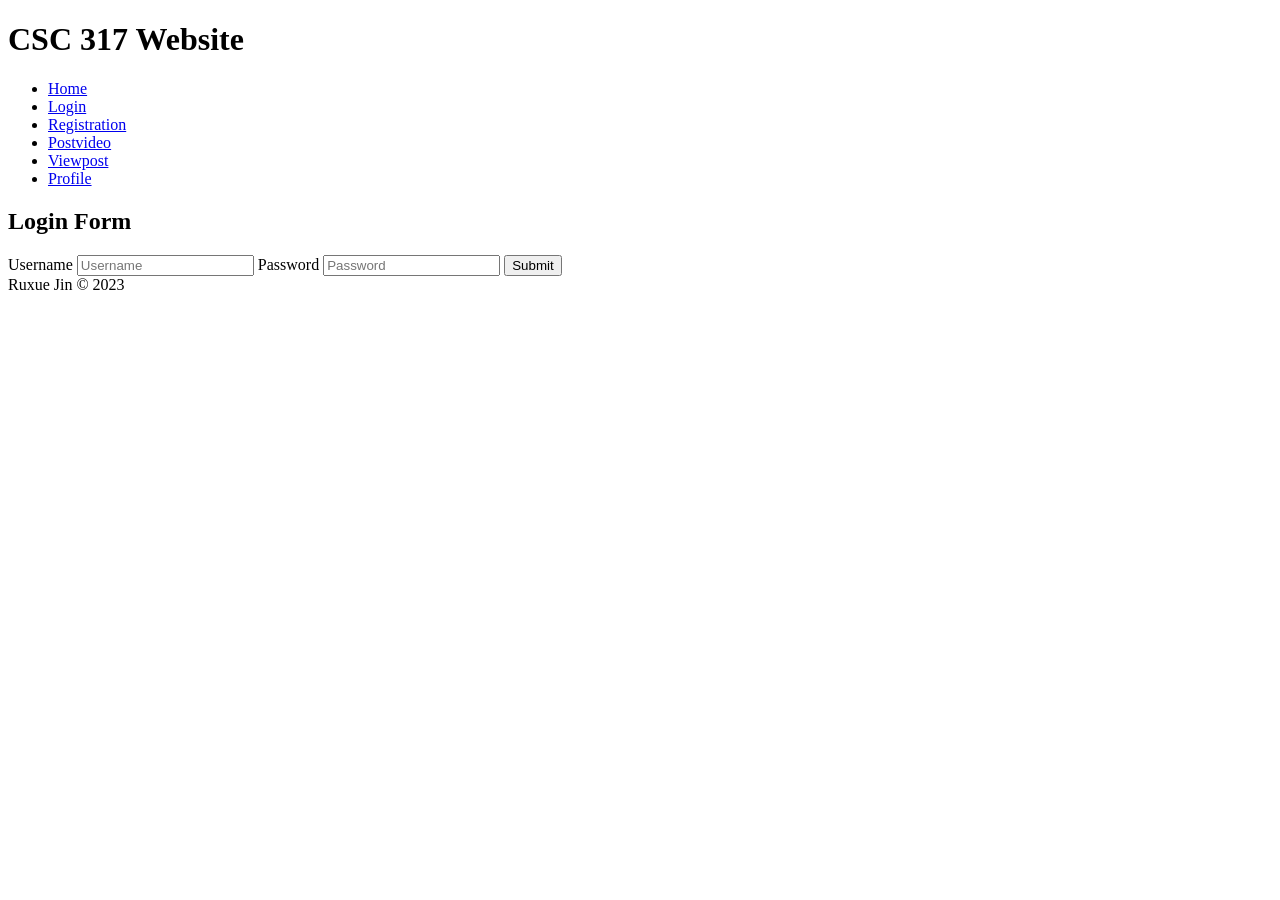
==== application/public/html/login.html @ 10e7c77a "First version of assignment2" ====
<!DOCTYPE html>
<html lang="en">
  <head>
      <meta charset="UTF-8">
      <meta http-equiv="X-UA-Compatible" content="IE=edge">
      <meta name="viewport" content="width=device-width, initial-scale=1.0">
      <title>Log in</title>
  </head>

  <body>
    <header>
      <h1>CSC 317 Website</h1>
      <nav>
        <ul>
          <li><a href="index.html">Home</a></li>
          <li><a href="login.html">Login</a></li>
          <li><a href="registration.html">Registration</a></li>
          <li><a href="postvideo.html">Postvideo</a></li>
          <li><a href="viewpost.html">Viewpost</a></li>
          <li><a href="profile.html">Profile</a></li>
        </ul>
      </nav>
    </header>
    <main>
      <h2>Login Form</h2>
      <form>
        <label for="username">Username</label>
        <input type="text" name="username" id="username" placeholder="Username"/>

        <label for="password">Password</label>
        <input type="password" name="password" id="password" placeholder="Password"/>

        <input type="submit" value="Submit">
        
      </form>
    </main>
    <foot>
      Ruxue Jin &copy; 2023
    </foot>
  </body>
</html>
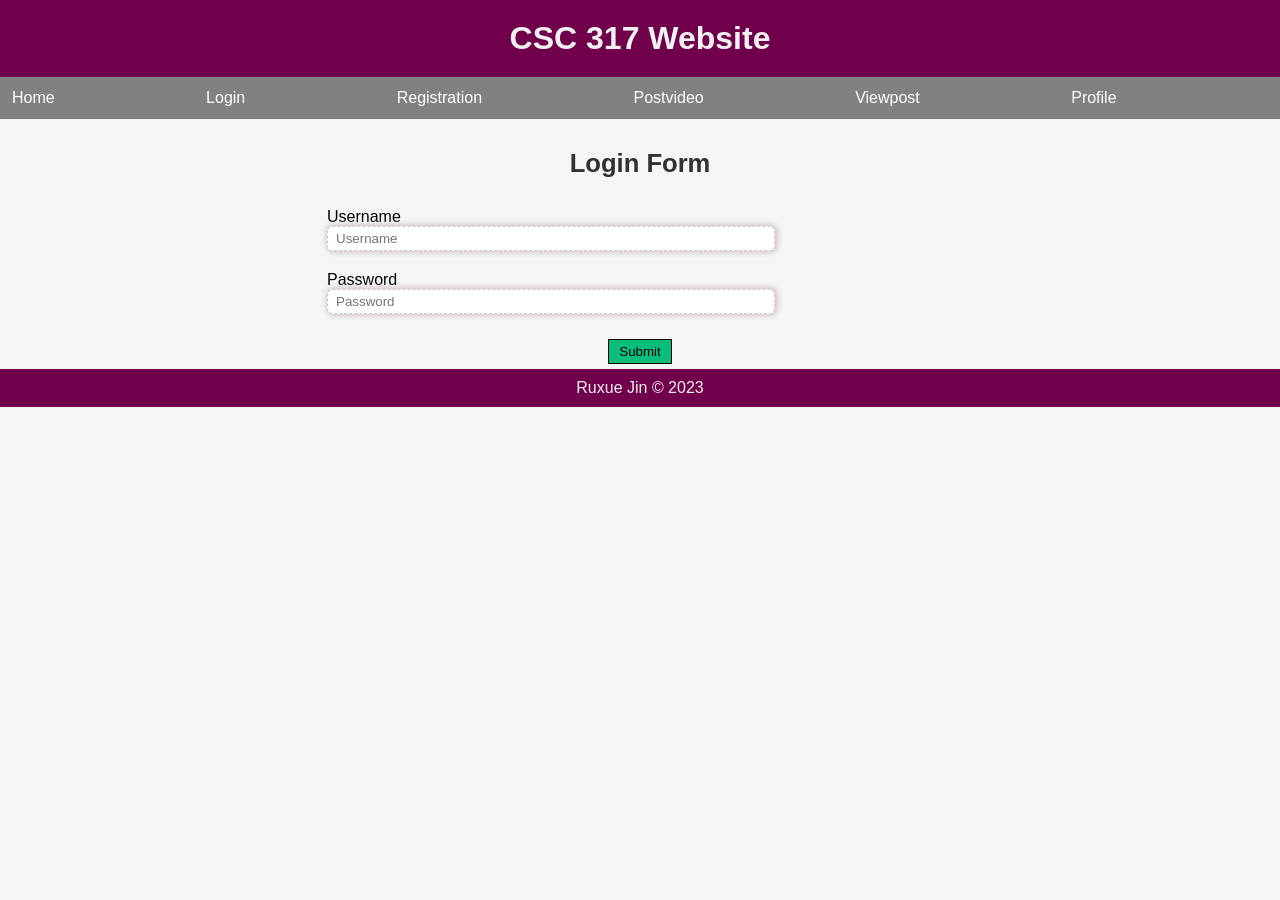
==== commit e918d448: "3/4 by RuxueJ" ====
--- a/application/public/html/login.html
+++ b/application/public/html/login.html
@@ -4,6 +4,7 @@
       <meta charset="UTF-8">
       <meta http-equiv="X-UA-Compatible" content="IE=edge">
       <meta name="viewport" content="width=device-width, initial-scale=1.0">
+      <link rel="stylesheet" type="text/css" href="../css/style.css">
       <title>Log in</title>
   </head>
 
@@ -23,19 +24,26 @@
     </header>
     <main>
       <h2>Login Form</h2>
-      <form>
-        <label for="username">Username</label>
-        <input type="text" name="username" id="username" placeholder="Username"/>
+      <form action = "login.html">
 
-        <label for="password">Password</label>
-        <input type="password" name="password" id="password" placeholder="Password"/>
+        <div class="input-group">
+          <label for="username">Username</label>
+          <input class="input-text" type="text" name="username" id="username" placeholder="Username"/>
+        </div>
 
-        <input type="submit" value="Submit">
-        
+        <div class="input-group">
+          <label for="password">Password</label>
+          <input class="input-text" type="password" name="password" id="password" placeholder="Password"/>
+        </div>
+
+        <div class="button-group"> 
+          <input class="form-button submit-button" type="submit" value="Submit">
+        </div>
+
       </form>
     </main>
-    <foot>
+    <footer class="site-footer">
       Ruxue Jin &copy; 2023
-    </foot>
+    </footer>
   </body>
 </html>
--- a/application/public/css/style.css
+++ b/application/public/css/style.css
@@ -0,0 +1,137 @@
+:root{
+  --site-bg: whitesmoke;
+  --text-rounded-corner: 0.35rem;
+  --footer-header-bg:#70004b;
+  --nav-color:rgb(130, 129, 129);
+  --link-color:rgb(47, 66, 241);
+  --form-margin:20px;
+}
+
+*,
+*::after,
+*::before{
+  box-sizing: border-box;
+  /* margin: auto; */
+}
+
+html{
+  font-size: 16px;
+  font-family: Verdana, Geneva, Tahoma, sans-serif;
+}
+
+body {
+  background-color: var(--site-bg);
+  margin:0px;
+}
+
+nav ul{
+  display: grid;
+  grid-auto-flow: column;
+  list-style: none;
+  /* width: 100%; */
+  margin: 0;
+  background-color: var(--nav-color);
+  font-size: 1rem;
+  padding: 12px;
+}
+
+ul li a {
+  color: white;
+  text-decoration: none;
+  margin: auto;
+}
+
+h1{
+  color: #f1f1f1;
+  background-color: var(--footer-header-bg);
+  text-align:center;
+  font-size:2rem;
+  padding:20px;
+  margin: 0px;
+}
+
+h2{
+  color: rgb(50, 48, 48);
+  text-align:center;
+  font-size:1.6rem;
+  padding:20px;
+  margin: 10px;
+}
+
+form{
+  display: grid;
+  grid-auto-flow: rows;
+  gap:20px;
+  width:70%;
+  font-size: 1rem;
+  margin:auto;
+}
+
+.checkbox-group{
+  margin-left: 135px;
+ 
+}
+.input-group{
+  display: flex;
+  width:50%;
+  flex-direction:column;
+  margin-left: 135px;
+}
+.file-group{
+  margin-left: 135px;
+}
+
+
+.input-text{
+  width: 100%;
+  padding: 4px 8px;
+  border:1px solid #cacaca;
+  border-style: dashed;
+  border-radius: var(--text-rounded-corner);
+  box-shadow:1px 0px 5px 2px #d5c9c9;
+}
+
+.button-group{
+  margin: auto;
+  display: flex;
+}
+
+.form-button{
+  width: 80%;
+  color: black;
+  border: 1px solid black;
+  padding: 4px 10px;
+  margin: 5px 10px;
+}
+
+.reset-button{
+  background-color: #c24949;
+}
+
+.submit-button{
+  background-color: #09bd7b;
+}
+
+textarea {
+  width: 100%;
+  height: 150px;
+  padding: 12px 20px;
+  box-sizing: border-box;
+  border: 2px solid #ccc;
+  border-radius: 4px;
+  background-color: #f8f8f8;
+  font-size: 16px;
+  resize: none;
+}
+
+
+
+
+
+.site-footer{
+  color: #f1f1f1;
+  background-color: var(--footer-header-bg);
+  text-align:center;
+  font-size:1rem;
+  padding:10px;
+}
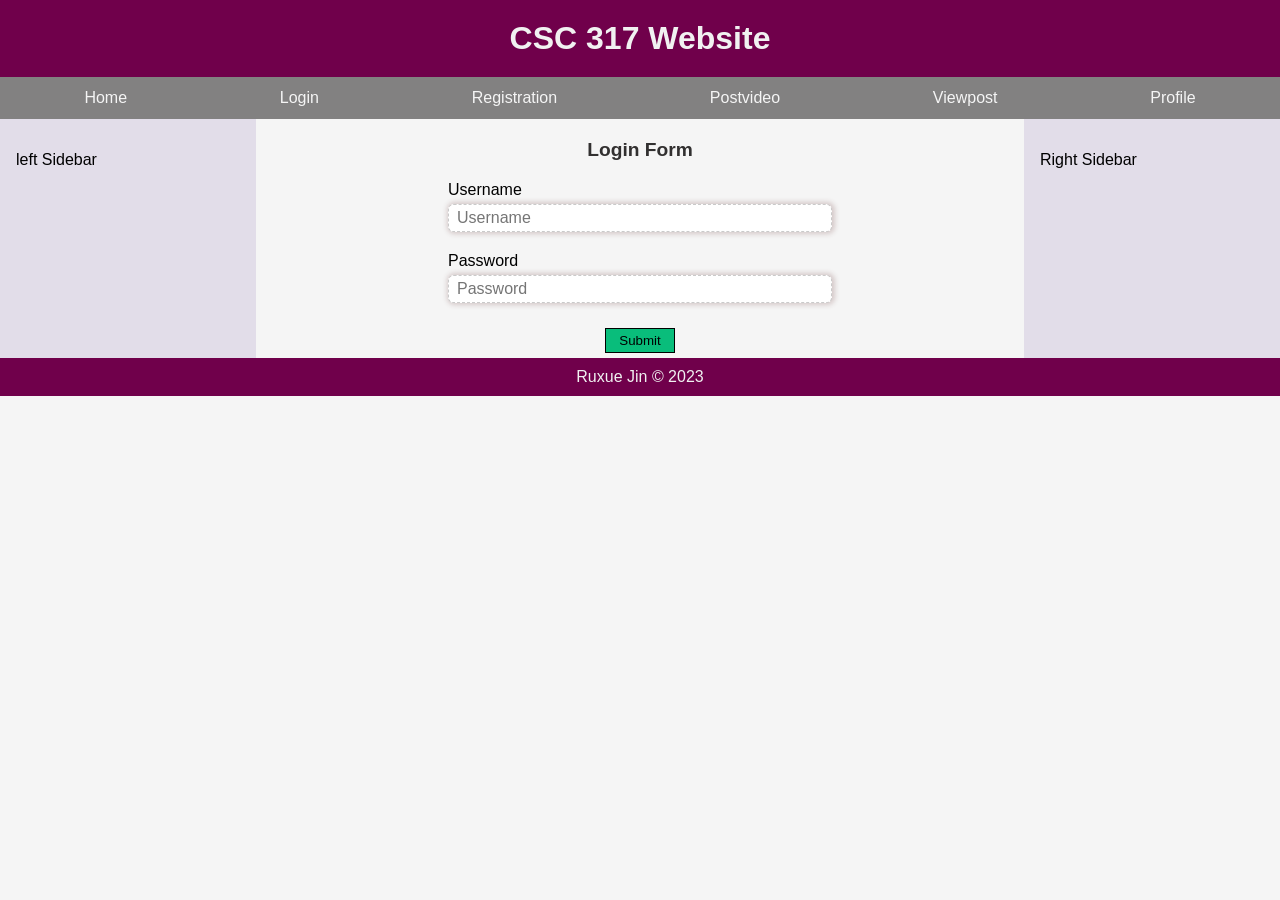
==== commit 34f376a4: "adding flex to make it responsive" ====
--- a/application/public/html/login.html
+++ b/application/public/html/login.html
@@ -1,15 +1,17 @@
 <!DOCTYPE html>
 <html lang="en">
-  <head>
-      <meta charset="UTF-8">
-      <meta http-equiv="X-UA-Compatible" content="IE=edge">
-      <meta name="viewport" content="width=device-width, initial-scale=1.0">
-      <link rel="stylesheet" type="text/css" href="../css/style.css">
-      <title>Log in</title>
-  </head>
 
-  <body>
-    <header>
+<head>
+  <meta charset="UTF-8">
+  <meta http-equiv="X-UA-Compatible" content="IE=edge">
+  <meta name="viewport" content="width=device-width, initial-scale=1.0">
+  <link rel="stylesheet" type="text/css" href="../css/style.css">
+  <title>Log in</title>
+</head>
+
+<body>
+  <div class="container">
+    <header class="page-header">
       <h1>CSC 317 Website</h1>
       <nav>
         <ul>
@@ -22,28 +24,32 @@
         </ul>
       </nav>
     </header>
-    <main>
+    <main class="main-content">
       <h2>Login Form</h2>
-      <form action = "login.html">
+      <form class="form" action="login.html">
 
         <div class="input-group">
           <label for="username">Username</label>
-          <input class="input-text" type="text" name="username" id="username" placeholder="Username"/>
+          <input class="input-text" type="text" name="username" id="username" placeholder="Username" />
         </div>
 
         <div class="input-group">
           <label for="password">Password</label>
-          <input class="input-text" type="password" name="password" id="password" placeholder="Password"/>
+          <input class="input-text" type="password" name="password" id="password" placeholder="Password" />
         </div>
 
-        <div class="button-group"> 
+        <div class="button-group">
           <input class="form-button submit-button" type="submit" value="Submit">
         </div>
 
       </form>
     </main>
-    <footer class="site-footer">
+    <aside class="left-sidebar">left Sidebar</aside>
+    <aside class="right-sidebar">Right Sidebar</aside>
+    <footer class="page-footer">
       Ruxue Jin &copy; 2023
     </footer>
-  </body>
+  </div>
+</body>
+
 </html>
--- a/application/public/css/style.css
+++ b/application/public/css/style.css
@@ -2,7 +2,7 @@
   --site-bg: whitesmoke;
   --text-rounded-corner: 0.35rem;
   --footer-header-bg:#70004b;
-  --nav-color:rgb(130, 129, 129);
+  --navbar-color:rgb(130, 129, 129);
   --link-color:rgb(47, 66, 241);
   --form-margin:20px;
 }
@@ -11,34 +11,97 @@
 *::after,
 *::before{
   box-sizing: border-box;
-  /* margin: auto; */
 }
 
 html{
   font-size: 16px;
-  font-family: Verdana, Geneva, Tahoma, sans-serif;
+  font-family:Verdana, Geneva, Tahoma, sans-serif;
 }
 
 body {
   background-color: var(--site-bg);
   margin:0px;
-}
+  padding: 0px;
+  height:100%;
+  width: 100%;
+}
+/* body * {
+  text-align: center;
+} */
+
+.container{
+  display: flex;
+  flex-direction: column;
+  flex-wrap: wrap;
+}
+
+.left-sidebar{
+  background-color:#e2dde9 ;
+  padding: 32px 16px;
+}
+.right-sidebar{
+  background-color:#e2dde9 ;
+  padding: 32px 16px;
+}
+
+
+.main-content {
+  background-color: var(--site-bg);
+  display: flex;
+  flex-direction: column;
+}
+
+h2{
+  color: rgb(50, 48, 48);
+  text-align:center;
+  font-size:1.2rem;
+  padding:20px;
+  margin: auto;
+}
+
+form{
+  display: grid;
+  grid-auto-flow:row;
+  gap:20px;
+  width:80%;
+  font-size: 1rem;
+  margin:auto;
+}
+
 
 nav ul{
-  display: grid;
-  grid-auto-flow: column;
+  display: flex;
+  flex-direction: column;
+  flex-wrap: wrap;
+  gap:.5em;
   list-style: none;
-  /* width: 100%; */
   margin: 0;
-  background-color: var(--nav-color);
+  background-color: var(--navbar-color);
   font-size: 1rem;
   padding: 12px;
-}
-
+  text-align: center;
+  justify-content: space-around;
+}
+/* ul li{
+  background-color: rgb(114, 114, 114) ;
+
+} */
 ul li a {
-  color: white;
+  color: whitesmoke;
   text-decoration: none;
   margin: auto;
+}
+
+li a:hover{
+  color:#70004b;
+}
+
+form a{
+  color: var(--link-color);
+}
+
+form a:active{
+  color: #540dce;
 }
 
 h1{
@@ -50,41 +113,16 @@
   margin: 0px;
 }
 
-h2{
-  color: rgb(50, 48, 48);
-  text-align:center;
-  font-size:1.6rem;
-  padding:20px;
-  margin: 10px;
-}
-
-form{
-  display: grid;
-  grid-auto-flow: rows;
-  gap:20px;
-  width:70%;
+.input-group{
+  display: flex;
+  flex-direction:column;
+  gap: 5px;
+}
+
+.input-text{
+  width: 100%;
+  padding: 4px 8px;
   font-size: 1rem;
-  margin:auto;
-}
-
-.checkbox-group{
-  margin-left: 135px;
- 
-}
-.input-group{
-  display: flex;
-  width:50%;
-  flex-direction:column;
-  margin-left: 135px;
-}
-.file-group{
-  margin-left: 135px;
-}
-
-
-.input-text{
-  width: 100%;
-  padding: 4px 8px;
   border:1px solid #cacaca;
   border-style: dashed;
   border-radius: var(--text-rounded-corner);
@@ -92,24 +130,33 @@
 }
 
 .button-group{
-  margin: auto;
-  display: flex;
+  display: flex;
+  justify-content: space-around;
 }
 
 .form-button{
-  width: 80%;
+  width: 80%; 
   color: black;
   border: 1px solid black;
   padding: 4px 10px;
   margin: 5px 10px;
+  flex-basis: 70px;
+  /* flex-grow: 1; */
 }
 
 .reset-button{
-  background-color: #c24949;
+  background-color: #e85757;
+}
+.reset-button:hover{
+  background-color: #cc3333;
 }
 
 .submit-button{
   background-color: #09bd7b;
+}
+
+.submit-button:hover{
+  background-color: #1fa172;
 }
 
 textarea {
@@ -125,13 +172,101 @@
 }
 
 
-
-
-
-.site-footer{
+.page-footer{
   color: #f1f1f1;
   background-color: var(--footer-header-bg);
   text-align:center;
   font-size:1rem;
   padding:10px;
 }
+
+
+.text:after{
+  content:"";
+  display: table;
+  clear:both;
+} 
+
+h3, video{
+  text-align: center;
+}
+
+section>ul{
+  list-style: none;
+}
+section>ul>li{
+  text-align: left;
+  border:1px solid #cacaca;
+}
+.column {
+  width: 100%;
+}
+
+
+@media screen and (min-width: 500px) {
+nav ul {
+    flex-direction: row;
+    justify-content: space-around;
+}
+.right-sidebar{
+  display: none;
+}
+.column {
+  width: 33%;
+}
+form{
+ 
+  width:50%;
+
+}
+}
+
+@media screen and (min-width: 850px) {
+.container{
+  flex-direction: row;
+}
+.page-header{
+  flex: 1 100%;
+  order: 1
+}
+  
+.left-sidebar {
+  flex: 1 20%;
+  order: 2
+}
+  .main-content {
+    flex: 1 60%;
+    order: 3;
+}
+
+.right-sidebar {
+    flex: 1 20%;
+    order: 4;
+    display: block;
+}
+
+.page-footer {
+  flex: 1 100%;
+  order: 5;
+}
+}
+
+/* @media screen and (min-width: 1000px) {
+
+    
+  .left-sidebar {
+    flex: 0 0 200px;
+
+  }
+
+  .main-content {
+    flex: 1 1 auto ;
+}
+
+  
+  .right-sidebar {
+    flex-basis: 0 0 200px;
+  }
+  
+  }
+ */
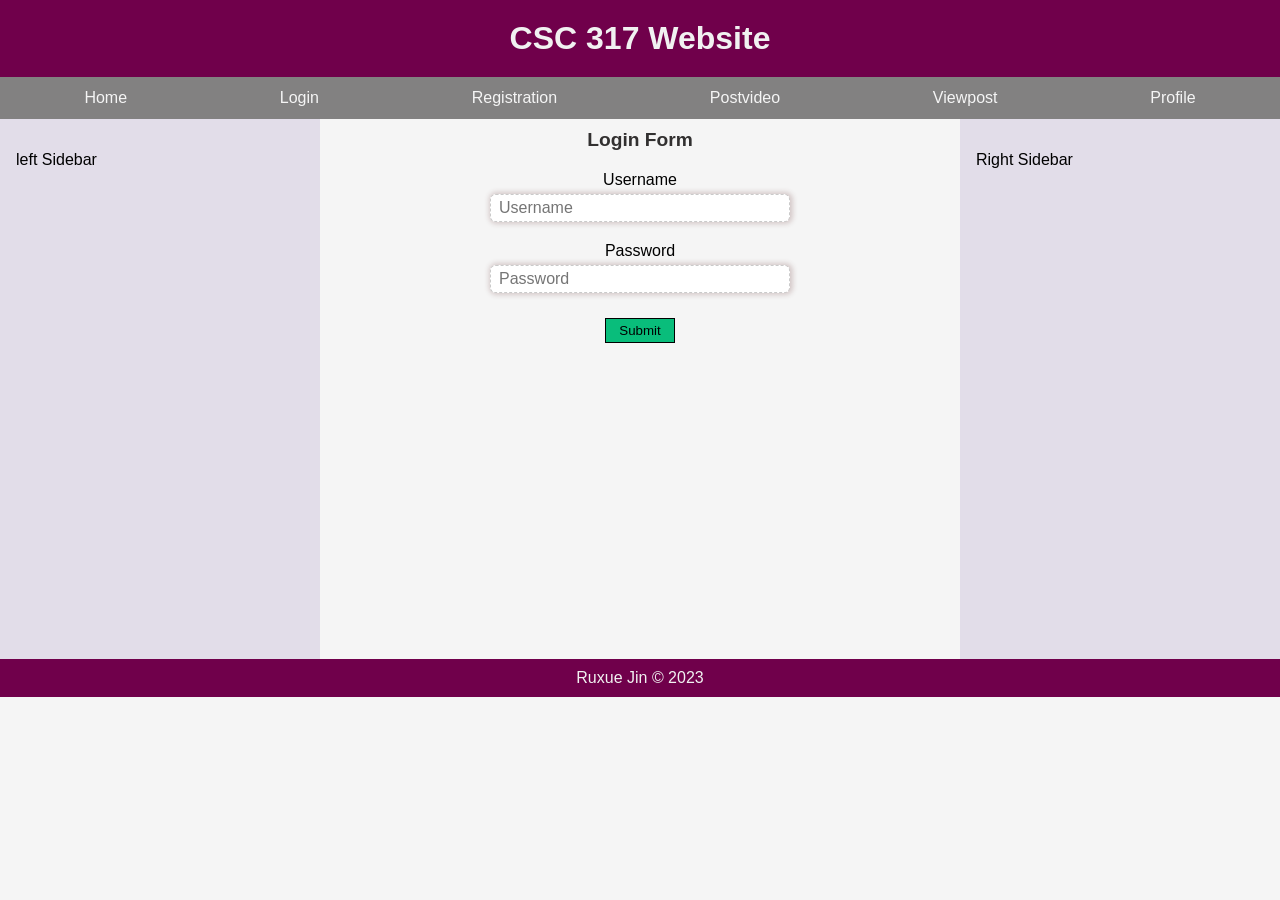
==== commit 3203181d: "add grid to website layout" ====
--- a/application/public/html/login.html
+++ b/application/public/html/login.html
@@ -25,24 +25,25 @@
       </nav>
     </header>
     <main class="main-content">
-      <h2>Login Form</h2>
-      <form class="form" action="login.html">
+      <div class="login-form-container">
+        <h2 class="login-form">Login Form</h2>
+        <form class="login-form form" action="login.html">
 
-        <div class="input-group">
-          <label for="username">Username</label>
-          <input class="input-text" type="text" name="username" id="username" placeholder="Username" />
-        </div>
+          <div class="input-group">
+            <label for="username">Username</label>
+            <input class="input-text" type="text" name="username" id="username" placeholder="Username" />
+          </div>
 
-        <div class="input-group">
-          <label for="password">Password</label>
-          <input class="input-text" type="password" name="password" id="password" placeholder="Password" />
-        </div>
+          <div class="input-group">
+            <label for="password">Password</label>
+            <input class="input-text" type="password" name="password" id="password" placeholder="Password" />
+          </div>
 
-        <div class="button-group">
-          <input class="form-button submit-button" type="submit" value="Submit">
-        </div>
-
-      </form>
+          <div class="button-group">
+            <input class="form-button submit-button" type="submit" value="Submit">
+          </div>
+        </form>
+      </div>
     </main>
     <aside class="left-sidebar">left Sidebar</aside>
     <aside class="right-sidebar">Right Sidebar</aside>
--- a/application/public/css/style.css
+++ b/application/public/css/style.css
@@ -25,32 +25,86 @@
   height:100%;
   width: 100%;
 }
-/* body * {
-  text-align: center;
-} */
+
 
 .container{
+  display: grid;
+  grid-auto-flow: row;
+  grid-template-areas: 
+  "header"
+  "mcontent"
+  "lsidebar"
+  "rsidebar"
+  "footer";
+}
+
+.page-header{
+  grid-area: header;
+}
+
+.main-content {
+  background-color: var(--site-bg);
+  min-height: 60vh;
+  grid-area: mcontent;
+}
+.info-container{
   display: flex;
   flex-direction: column;
-  flex-wrap: wrap;
-}
+  gap: 10px;
+  width:100%;
+  height:100%;
+
+}
+
 
 .left-sidebar{
   background-color:#e2dde9 ;
   padding: 32px 16px;
+  grid-area: lsidebar;
 }
 .right-sidebar{
   background-color:#e2dde9 ;
   padding: 32px 16px;
-}
-
-
-.main-content {
-  background-color: var(--site-bg);
+  grid-area: rsidebar;
+}
+
+
+
+.page-footer{
+  color: #f1f1f1;
+  background-color: var(--footer-header-bg);
+  text-align:center;
+  font-size:1rem;
+  padding:10px;
+  grid-area: footer;
+}
+
+.video{
+  width: 80%;
+  margin: auto;
+}
+.user-info{
+  display:flex;
+  flex-direction:column;
+  width: 80%;
+  justify-content: space-evenly;
+  margin: auto;
+}
+
+.comment-list{
+  width: 80%;
+  margin: auto;
   display: flex;
   flex-direction: column;
-}
-
+  justify-content: space-evenly;
+  padding-left: 0;
+}
+.comment-view{
+  flex-grow: 1;
+  margin: 5px 5px;
+  padding: 5px 10px 5px 10px;
+  border: 1px solid rgb(81, 45, 45);
+}
 h2{
   color: rgb(50, 48, 48);
   text-align:center;
@@ -82,10 +136,8 @@
   text-align: center;
   justify-content: space-around;
 }
-/* ul li{
-  background-color: rgb(114, 114, 114) ;
-
-} */
+
+
 ul li a {
   color: whitesmoke;
   text-decoration: none;
@@ -171,27 +223,40 @@
   resize: none;
 }
 
-
-.page-footer{
-  color: #f1f1f1;
-  background-color: var(--footer-header-bg);
-  text-align:center;
-  font-size:1rem;
+.login-form-container{
+  display: flex;
+  flex-direction: column;
+  justify-content: space-between;
+  align-items: center;
+
+}
+
+.login-form{
+  flex-grow: 1;
+  flex-shrink: 1;
+  text-align: center;
   padding:10px;
 }
 
 
-.text:after{
+.info-container::after{
   content:"";
   display: table;
   clear:both;
-} 
-
-h3, video{
+}  
+
+
+h3,h5, video{
   text-align: center;
 }
-
-section>ul{
+h5{
+  margin: 10px;
+}
+.user-info p{
+  margin:10px;
+}
+
+ul{
   list-style: none;
 }
 section>ul>li{
@@ -201,29 +266,60 @@
 .column {
   width: 100%;
 }
-
+.input-textarea{
+  overflow: scroll;
+}
+.user-info>p{
+  text-align: center;
+}
+.video-container{
+  display: flex;
+  align-items: center;
+  justify-content: center;
+}
 
 @media screen and (min-width: 500px) {
 nav ul {
     flex-direction: row;
     justify-content: space-around;
 }
-.right-sidebar{
-  display: none;
+
+.container{
+  grid-template-areas: 
+  "header header"
+  "mcontent mcontent"
+  "lsidebar rsidebar"
+  "footer footer";
+}
+
+.info-container{
+  flex-direction: row;
+  gap:10px;
+  width: 100%;
+  height: 100%;
+  padding: 10px;
 }
 .column {
   width: 33%;
-}
-form{
- 
+  float:left;
+}
+.login-form{
   width:50%;
-
+}
+.user-info{
+  flex-direction: row;
 }
 }
 
 @media screen and (min-width: 850px) {
+
+  
 .container{
-  flex-direction: row;
+  grid-template-columns: 25% 50% 25%;
+  grid-template-areas: 
+  "header header header"
+  "lsidebar mcontent rsidebar"
+  "footer footer footer";
 }
 .page-header{
   flex: 1 100%;
@@ -251,22 +347,3 @@
 }
 }
 
-/* @media screen and (min-width: 1000px) {
-
-    
-  .left-sidebar {
-    flex: 0 0 200px;
-
-  }
-
-  .main-content {
-    flex: 1 1 auto ;
-}
-
-  
-  .right-sidebar {
-    flex-basis: 0 0 200px;
-  }
-  
-  }
- */
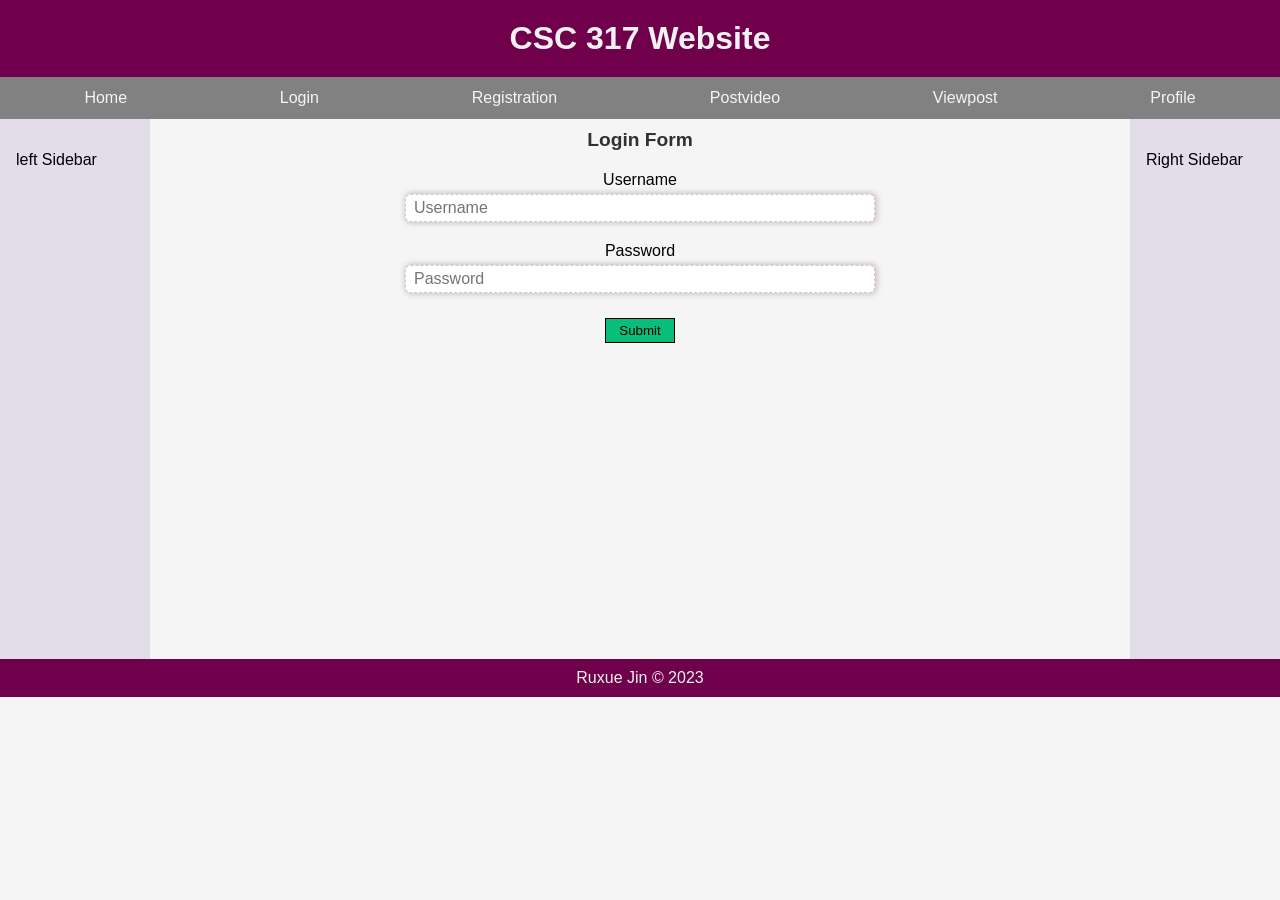
==== commit 6a16a6ac: "assignment4 for javascript" ====
--- a/application/public/html/login.html
+++ b/application/public/html/login.html
@@ -52,5 +52,4 @@
     </footer>
   </div>
 </body>
-
 </html>
--- a/application/public/css/style.css
+++ b/application/public/css/style.css
@@ -15,7 +15,7 @@
 
 html{
   font-size: 16px;
-  font-family:Verdana, Geneva, Tahoma, sans-serif;
+  font-family:'Poppins', sans-serif;
 }
 
 body {
@@ -25,7 +25,6 @@
   height:100%;
   width: 100%;
 }
-
 
 .container{
   display: grid;
@@ -47,15 +46,43 @@
   min-height: 60vh;
   grid-area: mcontent;
 }
-.info-container{
-  display: flex;
-  flex-direction: column;
-  gap: 10px;
-  width:100%;
-  height:100%;
-
-}
-
+.picture-container{
+  display: grid;
+  padding: 18px;
+  gap: 18px;
+  grid-auto-rows: 200px;
+  grid-auto-flow: dense;
+  grid-template-columns: repeat(auto-fit, minmax(150px, 1fr));
+}
+.card{
+  display: grid;
+  grid-gap: 0px;
+  grid-template-rows: 4fr 1fr;
+  width: 100%;
+  height: 100%;
+  grid-template-areas: 
+  "card-image"
+  "card-title";
+}
+
+.card-title{
+  grid-area: card-title;
+  width: 100%; 
+  height: 100%; 
+  margin: 0px;
+  font-size: 0.8rem;
+
+}
+.card-image{
+  width: 100%; 
+  height: 100%; 
+  grid-area: card-image; 
+  opacity: 1;
+}
+.fadeOut{
+  opacity: 0;
+  /* transition: opacity 50s; */
+}
 
 .left-sidebar{
   background-color:#e2dde9 ;
@@ -67,8 +94,6 @@
   padding: 32px 16px;
   grid-area: rsidebar;
 }
-
-
 
 .page-footer{
   color: #f1f1f1;
@@ -137,7 +162,6 @@
   justify-content: space-around;
 }
 
-
 ul li a {
   color: whitesmoke;
   text-decoration: none;
@@ -193,7 +217,6 @@
   padding: 4px 10px;
   margin: 5px 10px;
   flex-basis: 70px;
-  /* flex-grow: 1; */
 }
 
 .reset-button{
@@ -206,9 +229,18 @@
 .submit-button{
   background-color: #09bd7b;
 }
+/* input[type="Submit"]{
+  background-color: #09bd7b;
+} */
+/* input[type="Submit"]:disabled{
+  background-color: gray; */
+ /*}*/
 
 .submit-button:hover{
   background-color: #1fa172;
+}
+.submit-button:disabled{
+  background-color: gray;
 }
 
 textarea {
@@ -228,7 +260,6 @@
   flex-direction: column;
   justify-content: space-between;
   align-items: center;
-
 }
 
 .login-form{
@@ -238,14 +269,12 @@
   padding:10px;
 }
 
-
 .info-container::after{
   content:"";
   display: table;
   clear:both;
 }  
 
-
 h3,h5, video{
   text-align: center;
 }
@@ -263,9 +292,6 @@
   text-align: left;
   border:1px solid #cacaca;
 }
-.column {
-  width: 100%;
-}
 .input-textarea{
   overflow: scroll;
 }
@@ -276,6 +302,21 @@
   display: flex;
   align-items: center;
   justify-content: center;
+}
+
+
+.valid-text{
+  outline:solid green;
+}
+.invalid-text {
+  outline:solid red;
+}
+.error{
+  color: red;
+}
+.error p {
+  margin: 0;
+  padding: 0;
 }
 
 @media screen and (min-width: 500px) {
@@ -292,17 +333,7 @@
   "footer footer";
 }
 
-.info-container{
-  flex-direction: row;
-  gap:10px;
-  width: 100%;
-  height: 100%;
-  padding: 10px;
-}
-.column {
-  width: 33%;
-  float:left;
-}
+
 .login-form{
   width:50%;
 }
@@ -313,9 +344,8 @@
 
 @media screen and (min-width: 850px) {
 
-  
 .container{
-  grid-template-columns: 25% 50% 25%;
+  grid-template-columns: 150px 1fr 150px;
   grid-template-areas: 
   "header header header"
   "lsidebar mcontent rsidebar"
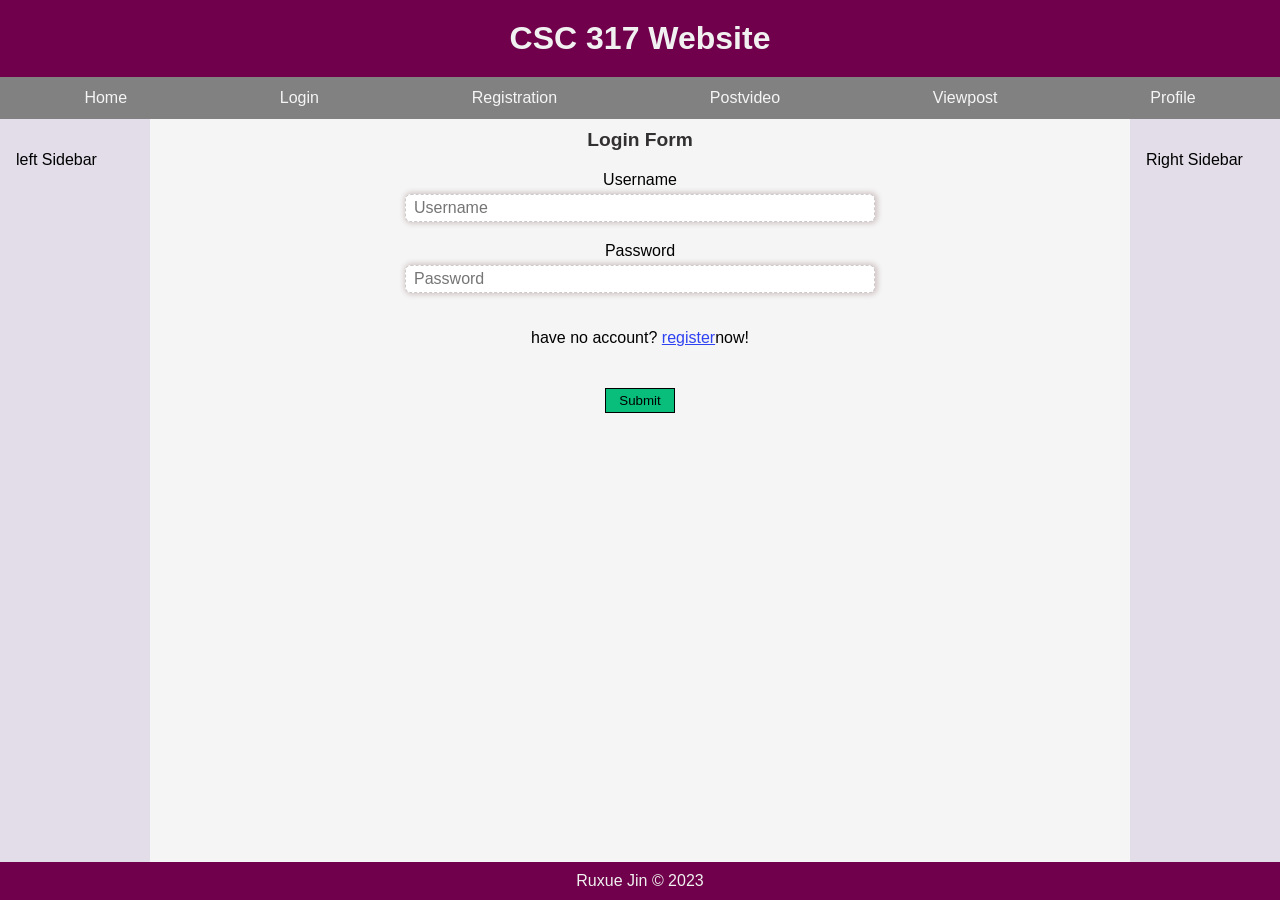
==== commit f049197e: "milestone3: connect login and registration website to database" ====
--- a/application/public/html/login.html
+++ b/application/public/html/login.html
@@ -39,6 +39,10 @@
             <input class="input-text" type="password" name="password" id="password" placeholder="Password" />
           </div>
 
+          <div>
+            <P>have no account? <a href="registration.html">register</a>now!</P>
+          </div>
+
           <div class="button-group">
             <input class="form-button submit-button" type="submit" value="Submit">
           </div>
--- a/application/public/css/style.css
+++ b/application/public/css/style.css
@@ -28,6 +28,8 @@
 
 .container{
   display: grid;
+  grid-template-rows: auto,1fr,auto,auto,auto;
+  min-height: 100vh;
   grid-auto-flow: row;
   grid-template-areas: 
   "header"
@@ -50,14 +52,14 @@
   display: grid;
   padding: 18px;
   gap: 18px;
-  grid-auto-rows: 200px;
+  grid-auto-rows: 230px;
   grid-auto-flow: dense;
-  grid-template-columns: repeat(auto-fit, minmax(150px, 1fr));
+  grid-template-columns: repeat(auto-fit, minmax(150px, 200px));
 }
 .card{
   display: grid;
   grid-gap: 0px;
-  grid-template-rows: 4fr 1fr;
+  grid-template-rows: 4fr 4fr;
   width: 100%;
   height: 100%;
   grid-template-areas: 
@@ -99,6 +101,7 @@
   color: #f1f1f1;
   background-color: var(--footer-header-bg);
   text-align:center;
+  bottom: 0;
   font-size:1rem;
   padding:10px;
   grid-area: footer;
@@ -326,6 +329,7 @@
 }
 
 .container{
+  grid-template-rows: auto 1fr auto auto;
   grid-template-areas: 
   "header header"
   "mcontent mcontent"
@@ -345,6 +349,7 @@
 @media screen and (min-width: 850px) {
 
 .container{
+  grid-template-rows: auto 1fr auto;
   grid-template-columns: 150px 1fr 150px;
   grid-template-areas: 
   "header header header"
